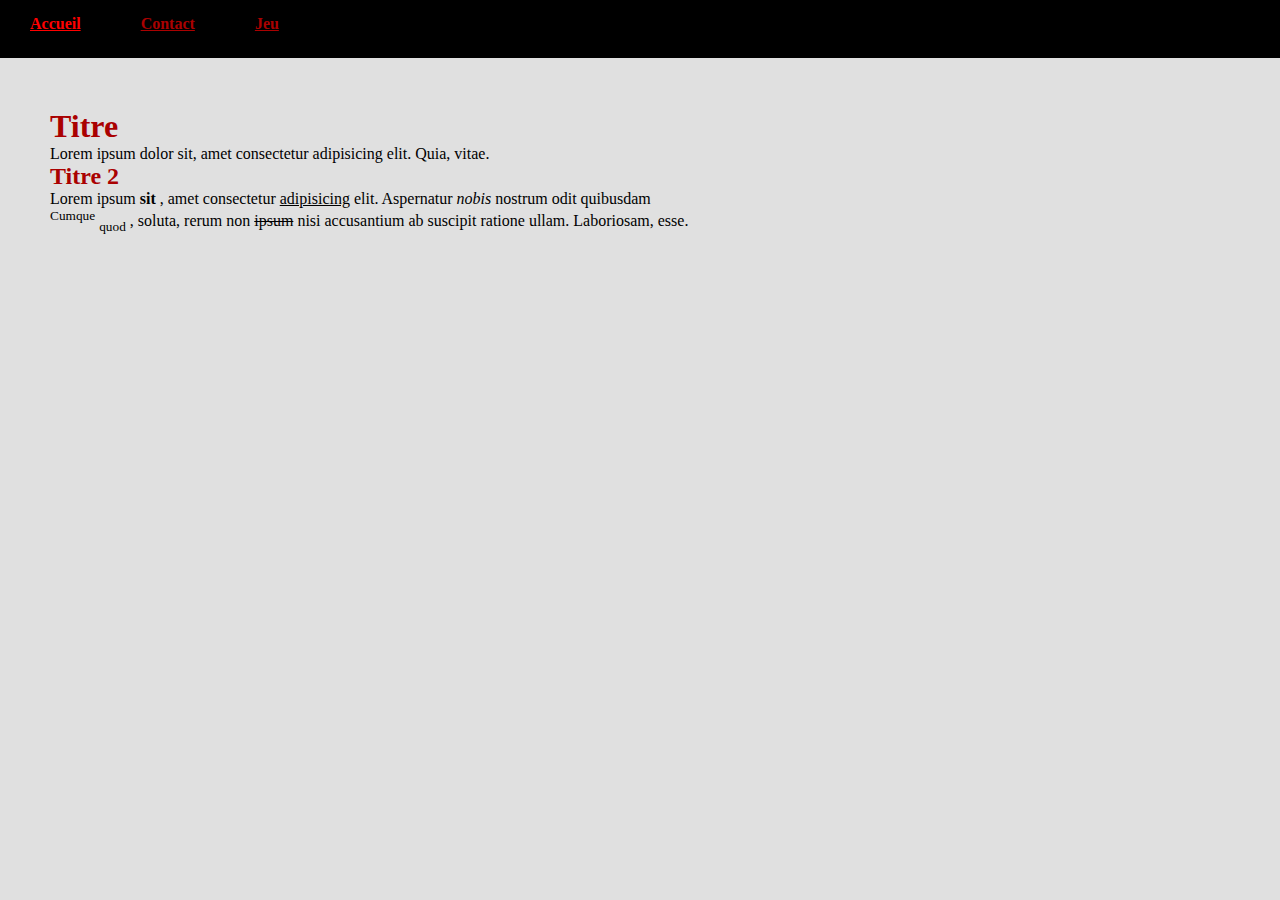
==== html.2/index.html @ 02dc4b2c "Add files via upload" ====
<!DOCTYPE html>
<html lang="en">
<head>
    <meta charset="UTF-8">
    <meta http-equiv="X-UA-Compatible" content="IE=edge">
    <meta name="viewport" content="width=device-width, initial-scale=1.0">
    <title>BAC A SABLE</title>
    <link rel="stylesheet" href="style/main.css">
</head>
<body> 
    <nav>
        <ul>
            <li> <a href="index.html"> Accueil </a></li>
            <li><a href="contact.html"> Contact </a></li>
            <li><a href="jeu.html"> Jeu </a></li>
        </ul>
    </nav>
<main class="container">
    <h1>Titre</h1>
    <p>Lorem ipsum dolor sit, amet consectetur adipisicing elit. Quia, vitae.</p>
    <h2>Titre 2</h2>
    <p>Lorem ipsum <b> sit </b> , amet consectetur <u>adipisicing</u> elit. Aspernatur <i>nobis</i> nostrum odit quibusdam <sup> Cumque</sup>
         <sub>quod</sub> , soluta, rerum non <del>ipsum</del> nisi accusantium ab suscipit ratione ullam. Laboriosam, esse.</p>


</main>
</body>
</html>
---- html.2/style/main.css ----
*{ /*valeurs par defaut*/
    box-sizing: border-box;
    padding: 0%;
    margin: 0%;
}

body {
    background-color: rgb(224, 224, 224);
}

h1, h2{
    color: rgb(170, 1, 1);
}

nav ul{
    display: flex;
    background: rgb(0, 0, 0);
    margin-bottom: 10px;
    list-style-type: none;
}

nav ul li a{
    display: block;
    padding: 15px 30px;
    background: rgb(0, 0, 0);
    margin-bottom: 10px;
    color: rgb(170, 1, 1);
    font-weight: 900;
}

nav ul li a:hover{
    color: rgb(255, 0, 0);
}

p {
    color: rgb(0, 0, 0);
}

.container{
    width: 50%;
    margin: 50px;
}
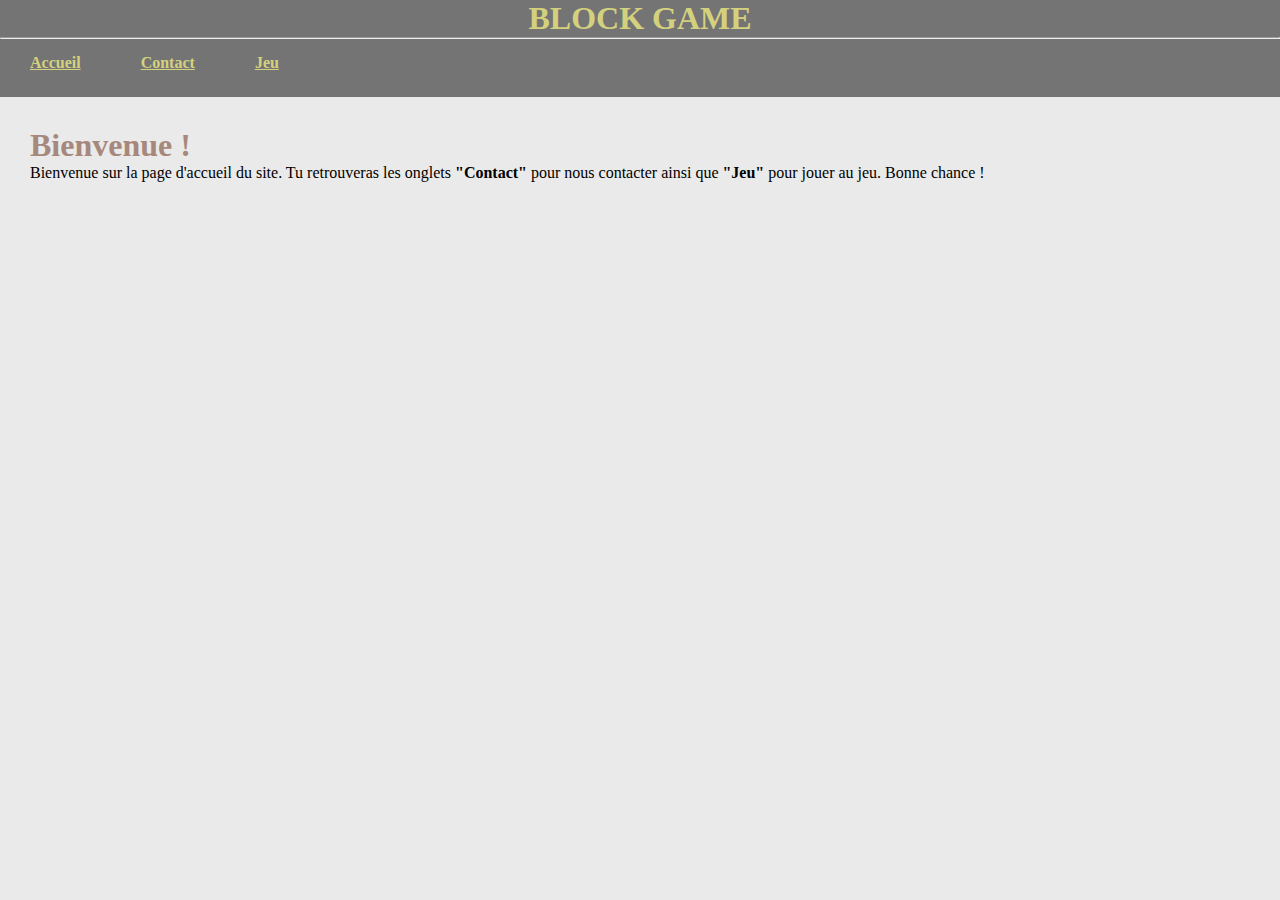
==== commit de73ce41: "Add files via upload" ====
--- a/html.2/index.html
+++ b/html.2/index.html
@@ -4,10 +4,13 @@
     <meta charset="UTF-8">
     <meta http-equiv="X-UA-Compatible" content="IE=edge">
     <meta name="viewport" content="width=device-width, initial-scale=1.0">
-    <title>BAC A SABLE</title>
+    <title>BLOCK GAME !</title>
     <link rel="stylesheet" href="style/main.css">
 </head>
 <body> 
+
+    <h1 id="blockgame">BLOCK GAME</h1> <hr>
+
     <nav>
         <ul>
             <li> <a href="index.html"> Accueil </a></li>
@@ -15,12 +18,16 @@
             <li><a href="jeu.html"> Jeu </a></li>
         </ul>
     </nav>
+
 <main class="container">
-    <h1>Titre</h1>
-    <p>Lorem ipsum dolor sit, amet consectetur adipisicing elit. Quia, vitae.</p>
-    <h2>Titre 2</h2>
+
+    <h1 id="titre">Bienvenue !</h1>
+
+    <p>Bienvenue sur la page d'accueil du site. Tu retrouveras les onglets <b>"Contact"</b> pour nous contacter ainsi que <b>"Jeu"</b> pour jouer au jeu. Bonne chance !</p>
+    <!--<h2>Titre 2</h2>
     <p>Lorem ipsum <b> sit </b> , amet consectetur <u>adipisicing</u> elit. Aspernatur <i>nobis</i> nostrum odit quibusdam <sup> Cumque</sup>
-         <sub>quod</sub> , soluta, rerum non <del>ipsum</del> nisi accusantium ab suscipit ratione ullam. Laboriosam, esse.</p>
+         <sub>quod</sub> , soluta, rerum non <del>ipsum</del> nisi accusantium ab suscipit ratione ullam. Laboriosam, esse.</p> -->
+
 
 
 </main>
--- a/html.2/style/main.css
+++ b/html.2/style/main.css
@@ -5,38 +5,60 @@
 }
 
 body {
-    background-color: rgb(224, 224, 224);
+    background-color: rgb(235, 234, 234);
 }
 
-h1, h2{
-    color: rgb(170, 1, 1);
+h1#blockgame{
+    color: #d4d17e;
+    text-align: center;
+    font-family: Georgia, serif	;
+    background-color: rgb(116, 116, 116);
+    
+}
+
+h1#titre, h2, h1#jeu{
+    color: #a7887c;
+    text-align: left;
+    background-color: rgb(235, 234, 234);
 }
 
 nav ul{
     display: flex;
-    background: rgb(0, 0, 0);
+    background: rgb(116, 116, 116);
     margin-bottom: 10px;
     list-style-type: none;
+    text-align: center;
+    
 }
 
 nav ul li a{
     display: block;
     padding: 15px 30px;
-    background: rgb(0, 0, 0);
+    background: rgb(116, 116, 116);
     margin-bottom: 10px;
-    color: rgb(170, 1, 1);
+    color: #d4d17e;
     font-weight: 900;
+    
 }
 
 nav ul li a:hover{
-    color: rgb(255, 0, 0);
+    color: #bebd93;
 }
 
 p {
     color: rgb(0, 0, 0);
+    display: inline;
 }
 
 .container{
-    width: 50%;
-    margin: 50px;
-}+    
+    width: 300px;
+    margin: 30px;
+    width: auto;
+    
+    
+}
+
+form{
+    width: 500px;
+}
